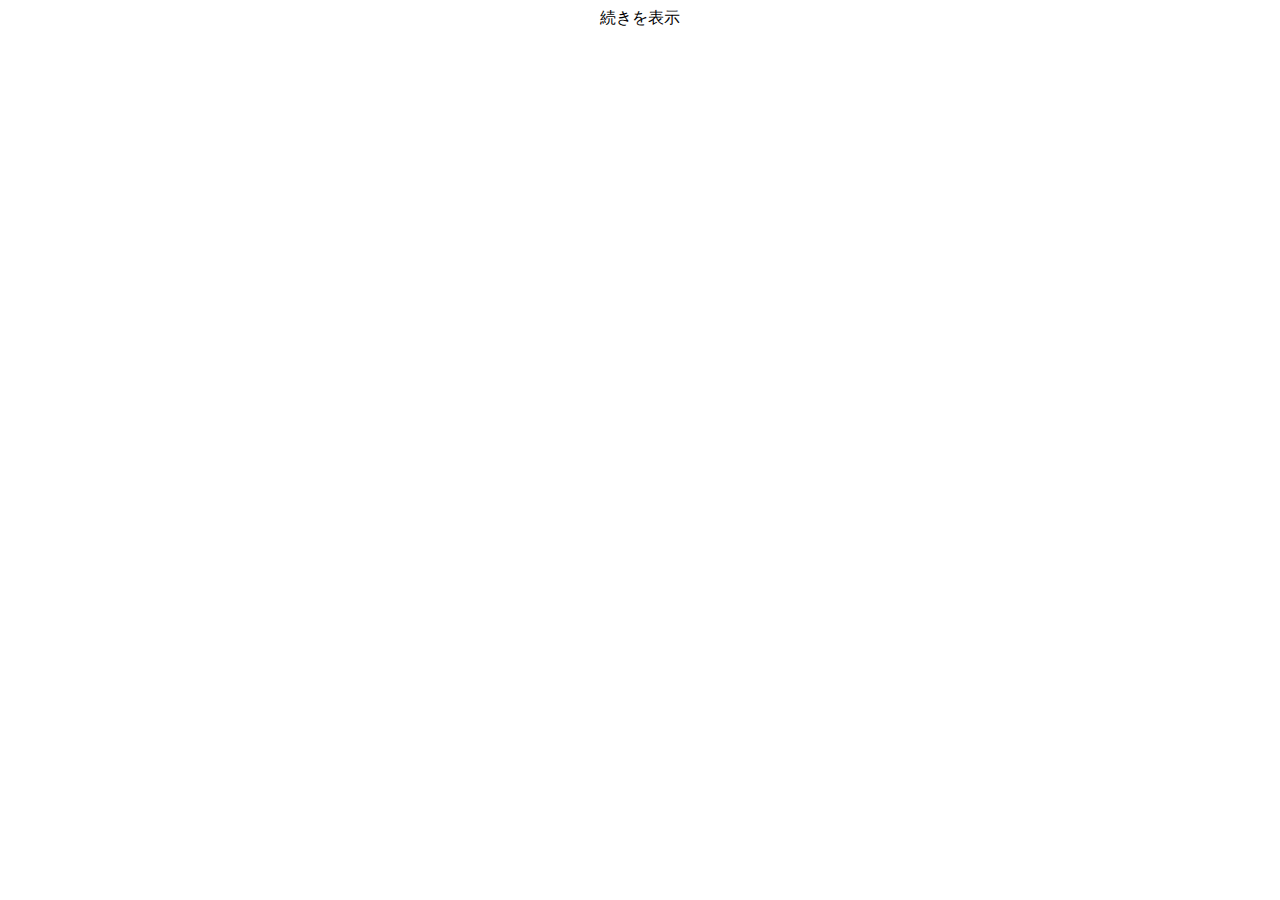
==== mo-code/index.html @ 191b0d17 "add: 最低限のスタイルシート適用" ====
<!DOCTYPE html>
<html>
  <head>
    <script src="https://code.jquery.com/jquery-3.3.1.min.js"></script>
    <link rel="stylesheet" href="./style.css">
  </head>
  <body id="body">
    <div id="view"></div>
    <div id="footer">
      <a id="more" onclick="morePage()">続きを表示</a>
    </div>
    <script src="./imageLinks.js"></script>
    <script>
      const LIMIT_SHOW_PAGE = 10
      var page = 0
      let max_image = [...Array(LIMIT_SHOW_PAGE).keys()]
      
      function morePage(){
        showImage()

      }

      function showImage(){
        max_image.forEach(count => {
          $("#view").append('<img src="' + imageList[page + count] + '">')
        })
        page += LIMIT_SHOW_PAGE
      }
      window.onload = () => {
        $("#view").html('')
        showImage()
      }
    </script>
  </body>
</html>
---- mo-code/style.css ----
div{
  width: 100%;
  text-align: center;
}
img {
width: 60%;
}
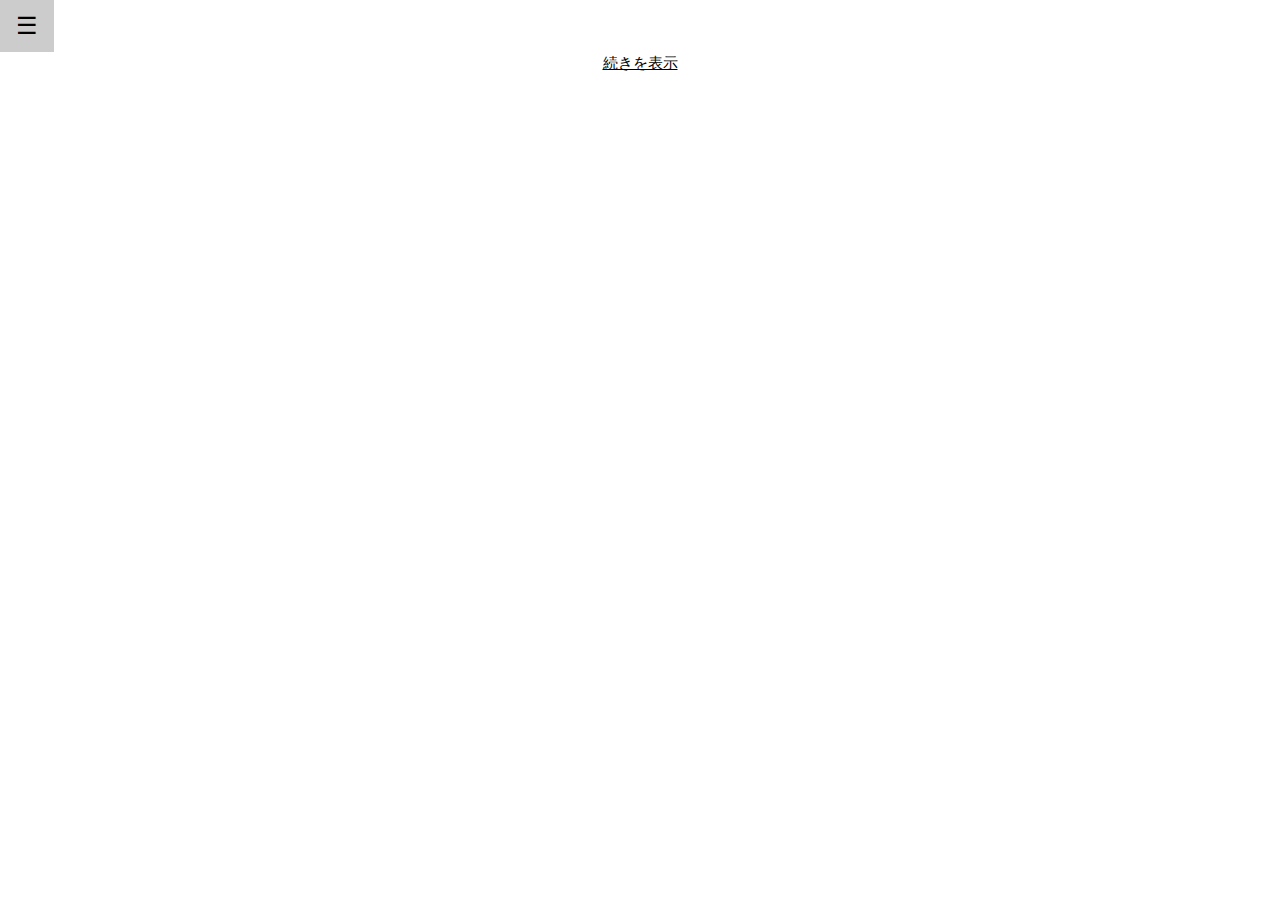
==== commit 19584073: "add: Sidebarの追加" ====
--- a/mo-code/index.html
+++ b/mo-code/index.html
@@ -3,33 +3,20 @@
   <head>
     <script src="https://code.jquery.com/jquery-3.3.1.min.js"></script>
     <link rel="stylesheet" href="./style.css">
+    <link rel="stylesheet" href="./w3.css">
   </head>
   <body id="body">
+      <div class="w3-sidebar w3-bar-block w3-border-right" style="display:none" id="mySidebar">
+        <button onclick="w3_close()" class="w3-bar-item w3-large">Close &times;</button>
+    </div>
+    <button class="w3-button w3-teal w3-xlarge" onclick="w3_open()">☰</button>
     <div id="view"></div>
     <div id="footer">
       <a id="more" onclick="morePage()">続きを表示</a>
     </div>
     <script src="./imageLinks.js"></script>
+    <script src="./mocode.js"></script>
     <script>
-      const LIMIT_SHOW_PAGE = 10
-      var page = 0
-      let max_image = [...Array(LIMIT_SHOW_PAGE).keys()]
-      
-      function morePage(){
-        showImage()
-
-      }
-
-      function showImage(){
-        max_image.forEach(count => {
-          $("#view").append('<img src="' + imageList[page + count] + '">')
-        })
-        page += LIMIT_SHOW_PAGE
-      }
-      window.onload = () => {
-        $("#view").html('')
-        showImage()
-      }
     </script>
   </body>
 </html>
--- a/mo-code/style.css
+++ b/mo-code/style.css
@@ -1,7 +1,15 @@
+body{
+  background-image: url(http://momoirocode.web.fc2.com/backtatami2.jpg);
+}
+
 div{
   width: 100%;
   text-align: center;
 }
 img {
 width: 60%;
+}
+a {
+ color: blue;
+ text-decoration: underline;
 }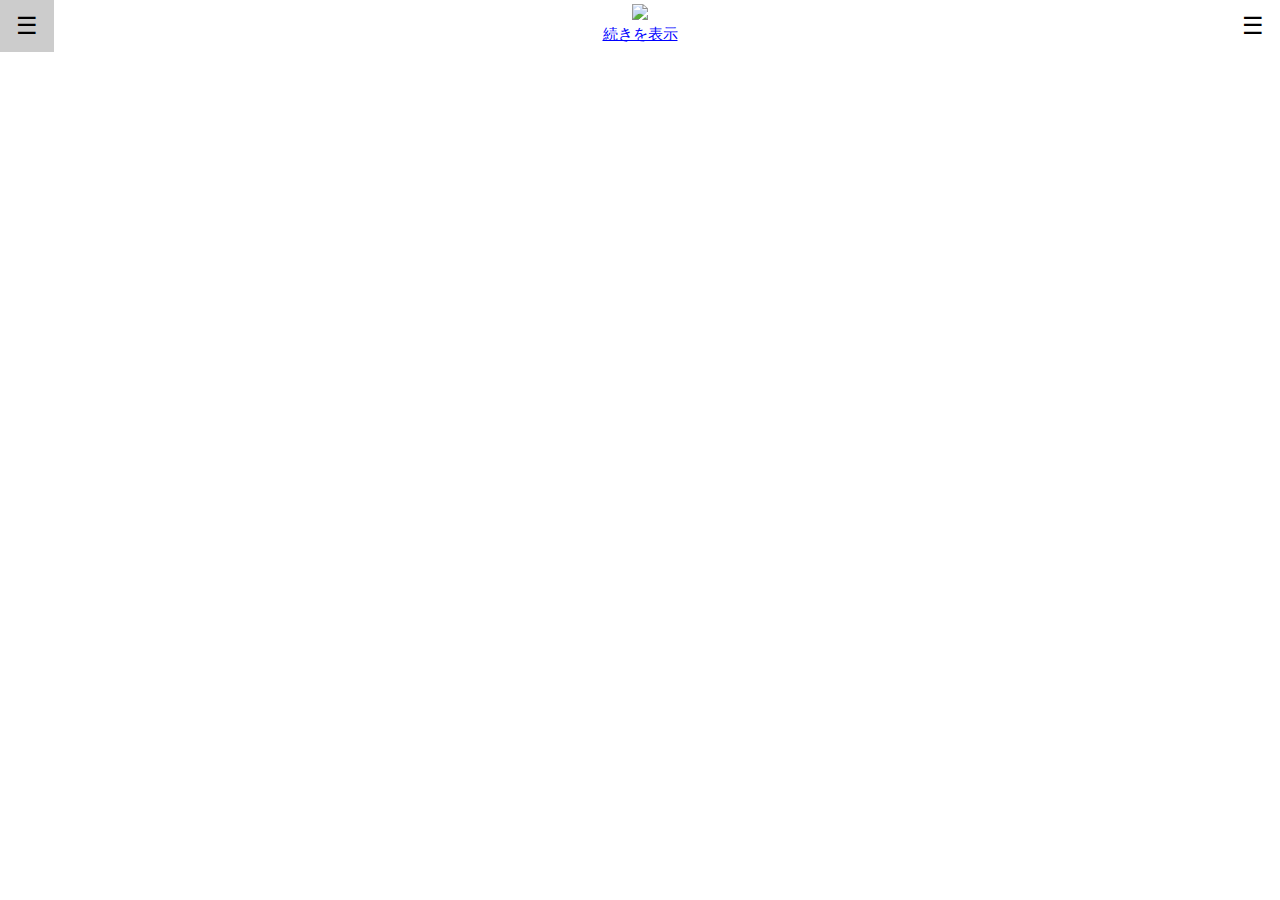
==== commit 703f2547: "fix: プロトタイプ0.0.2として実装" ====
--- a/mo-code/index.html
+++ b/mo-code/index.html
@@ -1,20 +1,23 @@
 <!DOCTYPE html>
 <html>
   <head>
-    <script src="https://code.jquery.com/jquery-3.3.1.min.js"></script>
+    <link rel="stylesheet" href="./w3.css">
     <link rel="stylesheet" href="./style.css">
-    <link rel="stylesheet" href="./w3.css">
   </head>
   <body id="body">
-      <div class="w3-sidebar w3-bar-block w3-border-right" style="display:none" id="mySidebar">
-        <button onclick="w3_close()" class="w3-bar-item w3-large">Close &times;</button>
+    <div class="w3-sidebar w3-bar-block w3-card w3-animate-left" style="display:none" id="leftMenu">
+      <button onclick="closeLeftMenu()" class="w3-bar-item w3-button w3-large">Close &times;</button>
     </div>
-    <button class="w3-button w3-teal w3-xlarge" onclick="w3_open()">☰</button>
+    <div class="w3-sidebar w3-bar-block w3-card w3-animate-right" style="display:none;right:0;" id="rightMenu">
+      <button onclick="closeRightMenu()" class="w3-bar-item w3-button w3-large">Close &times;</button>
+    </div>
+    <button class="w3-button w3-teal w3-xlarge w3-left dock-button" onclick="openLeftMenu()">&#9776;</button>
+    <button class="w3-button w3-teal w3-xlarge w3-right dock-button" onclick="openRightMenu()">&#9776;</button>
     <div id="view"></div>
     <div id="footer">
-      <a id="more" onclick="morePage()">続きを表示</a>
+      <a id="more" >続きを表示</a>
     </div>
-    <script src="./imageLinks.js"></script>
+    <script src="./4komaData.js"></script>
     <script src="./mocode.js"></script>
     <script>
     </script>
--- a/mo-code/style.css
+++ b/mo-code/style.css
@@ -7,9 +7,18 @@
   text-align: center;
 }
 img {
-width: 60%;
+width: 70%;
 }
+
 a {
  color: blue;
  text-decoration: underline;
-}+}
+
+.dock-button{
+  position: -webkit-sticky;
+  position: sticky;
+  top: 0px;
+  z-index: 100;
+}
+
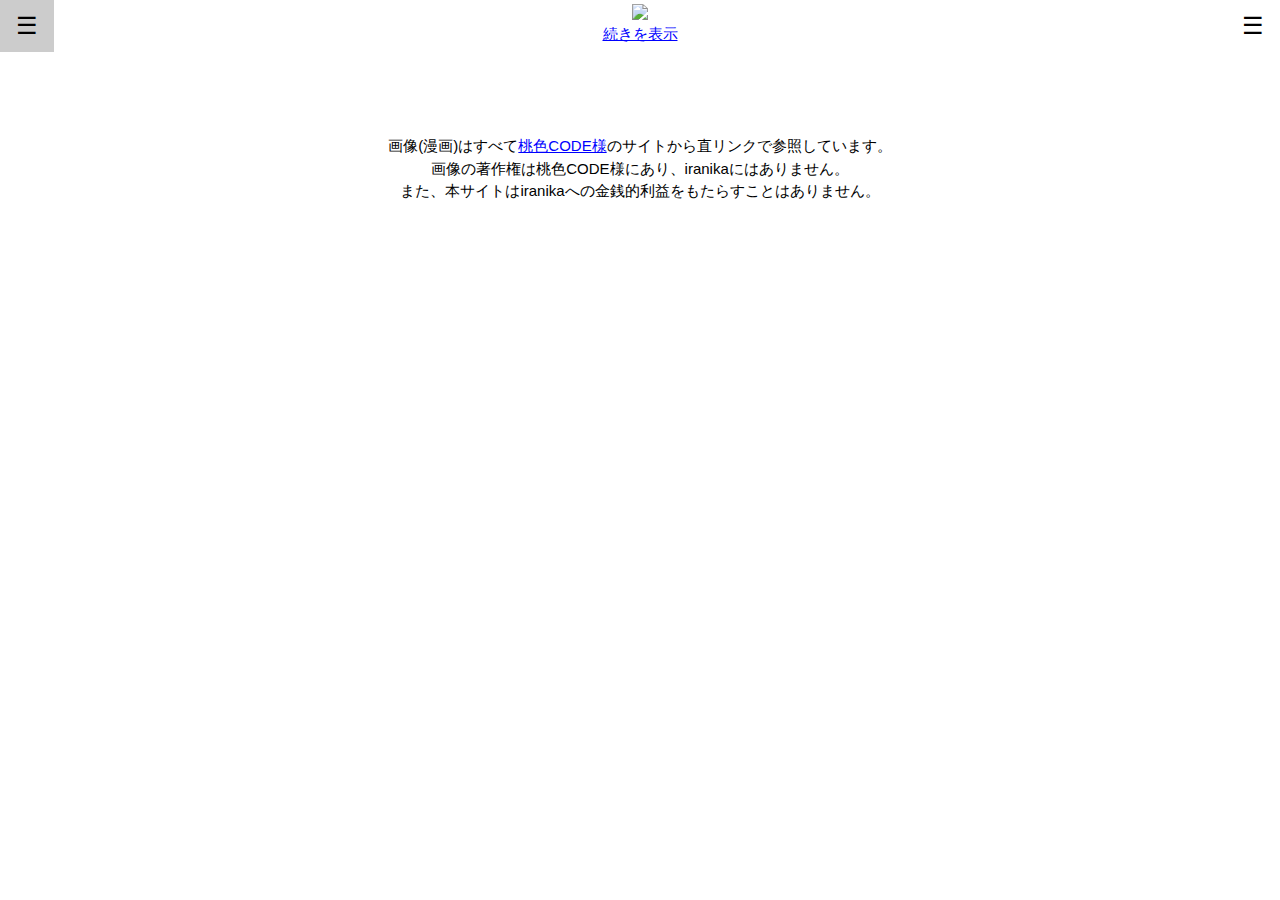
==== commit 9f068b96: "fix: 軽微なバグの修正" ====
--- a/mo-code/index.html
+++ b/mo-code/index.html
@@ -16,6 +16,17 @@
     <div id="view"></div>
     <div id="footer">
       <a id="more" >続きを表示</a>
+      <br>
+      <br>
+      <br>
+      <br>
+      <br>
+      <figcaption>
+        画像(漫画)はすべて<a href="http://momoirocode.web.fc2.com/">桃色CODE様</a>のサイトから直リンクで参照しています。<br>
+        画像の著作権は桃色CODE様にあり、iranikaにはありません。<br>
+        また、本サイトはiranikaへの金銭的利益をもたらすことはありません。<br>
+      </figcaption>
+      <br>
     </div>
     <script src="./4komaData.js"></script>
     <script src="./mocode.js"></script>
--- a/mo-code/style.css
+++ b/mo-code/style.css
@@ -19,6 +19,9 @@
   position: -webkit-sticky;
   position: sticky;
   top: 0px;
-  z-index: 100;
+  /*z-index: 100;*/
 }
 
+figcaption{
+  background-color: white;
+}
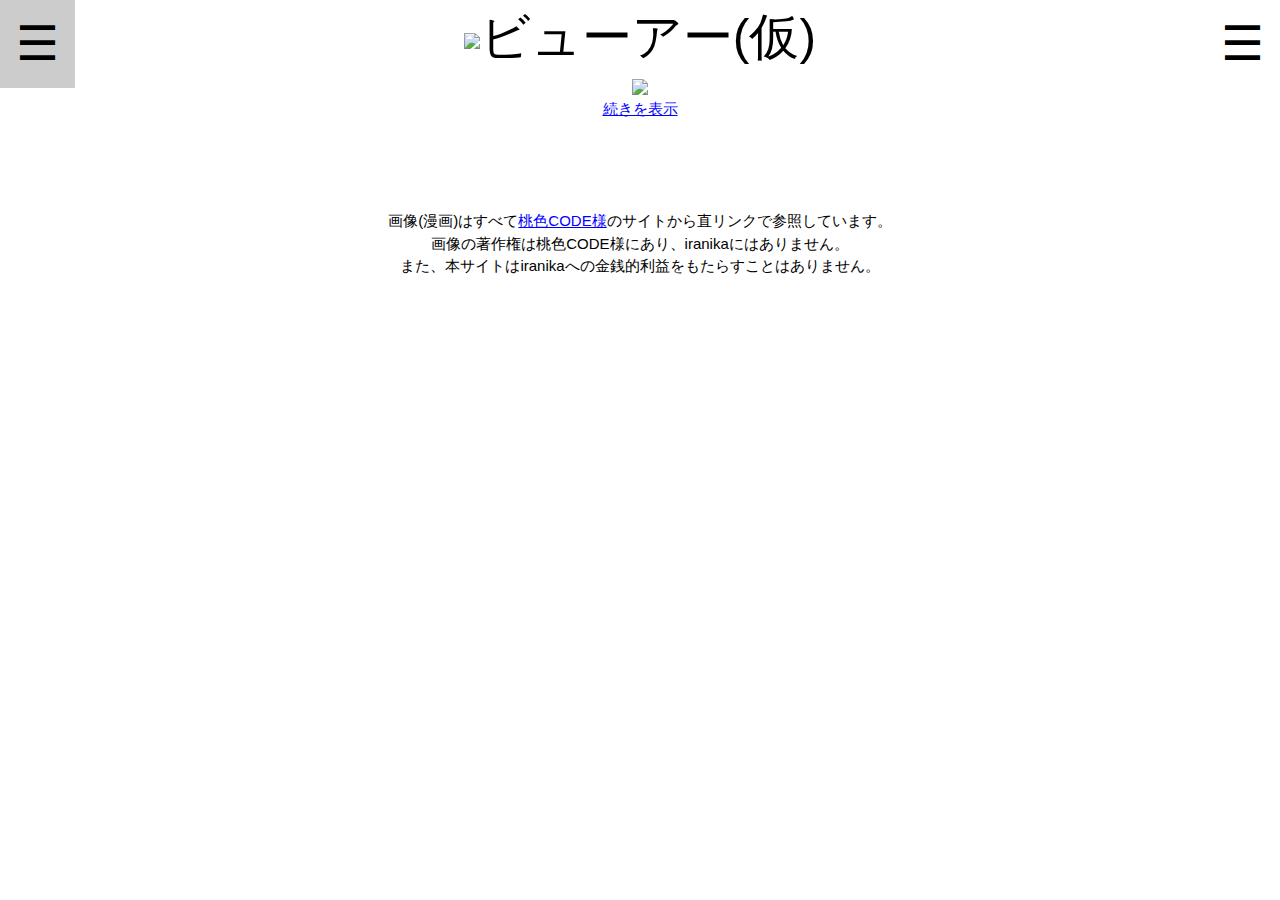
==== commit 5fe4c541: "Merge pull request #6 from iranika/fix/imageLinks" ====
--- a/mo-code/index.html
+++ b/mo-code/index.html
@@ -11,8 +11,9 @@
     <div class="w3-sidebar w3-bar-block w3-card w3-animate-right" style="display:none;right:0;" id="rightMenu">
       <button onclick="closeRightMenu()" class="w3-bar-item w3-button w3-large">Close &times;</button>
     </div>
-    <button class="w3-button w3-teal w3-xlarge w3-left dock-button" onclick="openLeftMenu()">&#9776;</button>
-    <button class="w3-button w3-teal w3-xlarge w3-right dock-button" onclick="openRightMenu()">&#9776;</button>
+    <button class="w3-button w3-teal w3-xxxlarge w3-left dock-button" onclick="openLeftMenu()">&#9776;</button>
+    <button class="w3-button w3-teal w3-xxxlarge w3-right dock-button" onclick="openRightMenu()">&#9776;</button>
+    <div class="mocode-header"><img class="mocode-header" src="http://momoirocode.web.fc2.com/mcbana.gif">ビューアー(仮)</div>
     <div id="view"></div>
     <div id="footer">
       <a id="more" >続きを表示</a>
--- a/mo-code/style.css
+++ b/mo-code/style.css
@@ -6,8 +6,20 @@
   width: 100%;
   text-align: center;
 }
+div#view{
+  z-index: 0;
+}
+div.mocode-header{
+  z-index: 10;
+  font-size: 50px;
+  padding-bottom: 0%;
+}
 img {
-width: 70%;
+width: 100%;
+}
+img.mocode-header{
+height: 80px;
+width: auto;
 }
 
 a {
@@ -19,7 +31,11 @@
   position: -webkit-sticky;
   position: sticky;
   top: 0px;
-  /*z-index: 100;*/
+  z-index: 10;
+}
+
+.w3-sidebar{
+  z-index: 20;
 }
 
 figcaption{
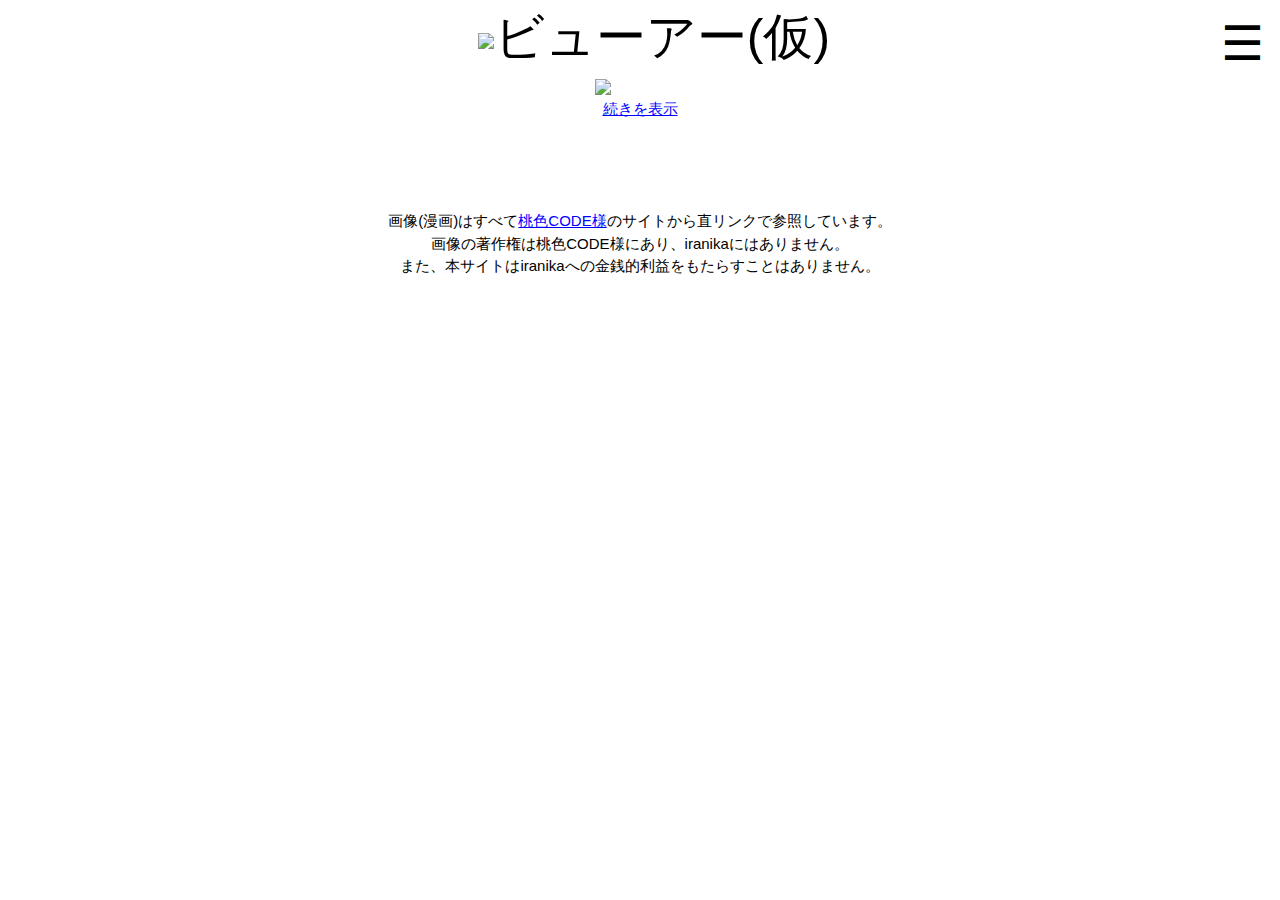
==== commit e617a148: "とりあえずクラス化してみたけど、なんか重いので不採用" ====
--- a/mo-code/index.html
+++ b/mo-code/index.html
@@ -3,16 +3,16 @@
   <head>
     <link rel="stylesheet" href="./w3.css">
     <link rel="stylesheet" href="./style.css">
+    <meta charset="utf-8">
   </head>
   <body id="body">
-    <div class="w3-sidebar w3-bar-block w3-card w3-animate-left" style="display:none" id="leftMenu">
-      <button onclick="closeLeftMenu()" class="w3-bar-item w3-button w3-large">Close &times;</button>
+    <div class="w3-sidebar w3-bar-block w3-card w3-animate-right" style="display:none;right:0;" id="rightMenu">
+      <button onclick="viewer.closeRightMenu()" class="w3-bar-item w3-button w3-large">Close &times;</button>
     </div>
-    <div class="w3-sidebar w3-bar-block w3-card w3-animate-right" style="display:none;right:0;" id="rightMenu">
-      <button onclick="closeRightMenu()" class="w3-bar-item w3-button w3-large">Close &times;</button>
-    </div>
-    <button class="w3-button w3-teal w3-xxxlarge w3-left dock-button" onclick="openLeftMenu()">&#9776;</button>
-    <button class="w3-button w3-teal w3-xxxlarge w3-right dock-button" onclick="openRightMenu()">&#9776;</button>
+    <button class="w3-button w3-teal w3-xxxlarge w3-right dock-button" onclick="viewer.openRightMenu()">&#9776;</button>
+    <!--
+    <div class="mocode-header">桃色コードビューアー(仮)</div>
+    -->
     <div class="mocode-header"><img class="mocode-header" src="http://momoirocode.web.fc2.com/mcbana.gif">ビューアー(仮)</div>
     <div id="view"></div>
     <div id="footer">
--- a/mo-code/style.css
+++ b/mo-code/style.css
@@ -10,9 +10,10 @@
   z-index: 0;
 }
 div.mocode-header{
-  z-index: 10;
+  z-index: 20;
   font-size: 50px;
   padding-bottom: 0%;
+  margin-left: 103px;
 }
 img {
 width: 100%;
@@ -41,3 +42,7 @@
 figcaption{
   background-color: white;
 }
+
+.hidden-image{
+  display: none;
+}